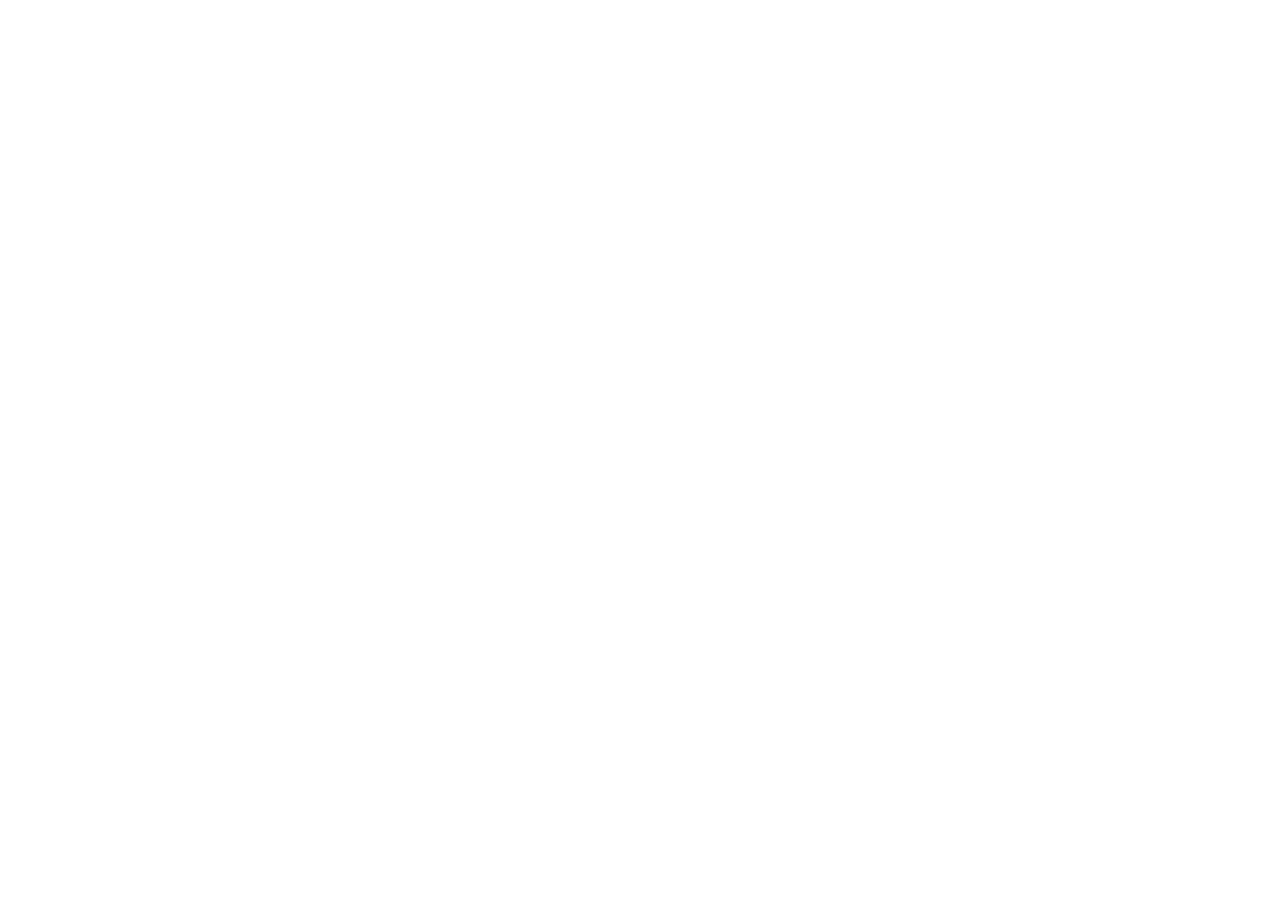
==== index.html @ 297a4b3e "Initial Commit" ====
<!DOCTYPE html>
<html lang="en">
<head>
    <meta charset="UTF-8">
    <meta name="viewport" content="width=device-width, initial-scale=1.0">
    <title>Home</title>
</head>
<body>
    
</body>
</html>
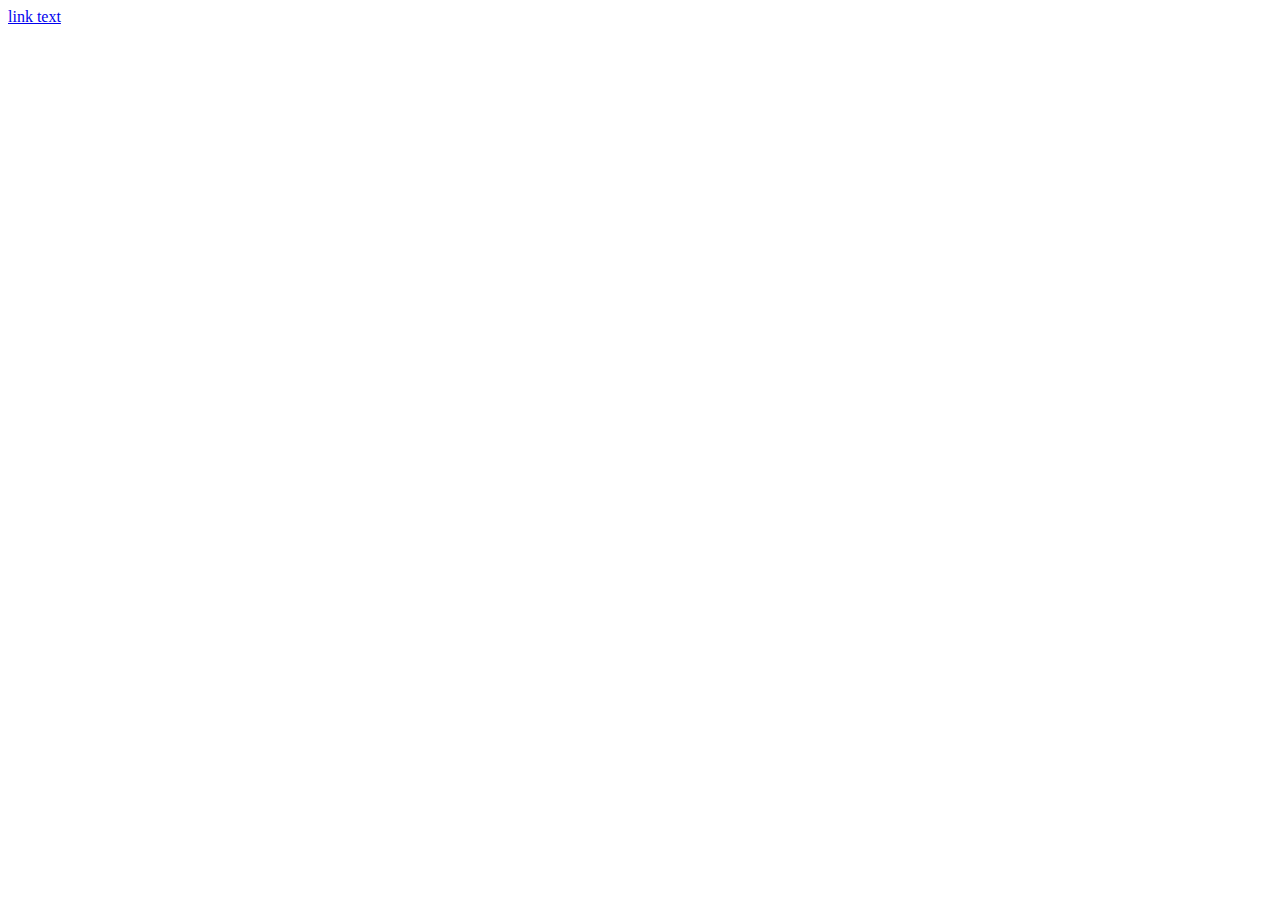
==== commit e80d565c: "Started on landing page" ====
--- a/index.html
+++ b/index.html
@@ -3,9 +3,10 @@
 <head>
     <meta charset="UTF-8">
     <meta name="viewport" content="width=device-width, initial-scale=1.0">
-    <title>Home</title>
+    <link rel="stylesheet" href="styles.css">
+    <title>Odin Projects</title>
 </head>
 <body>
-    
+    <a href="./landing-page/landing-page.html">link text</a>
 </body>
 </html>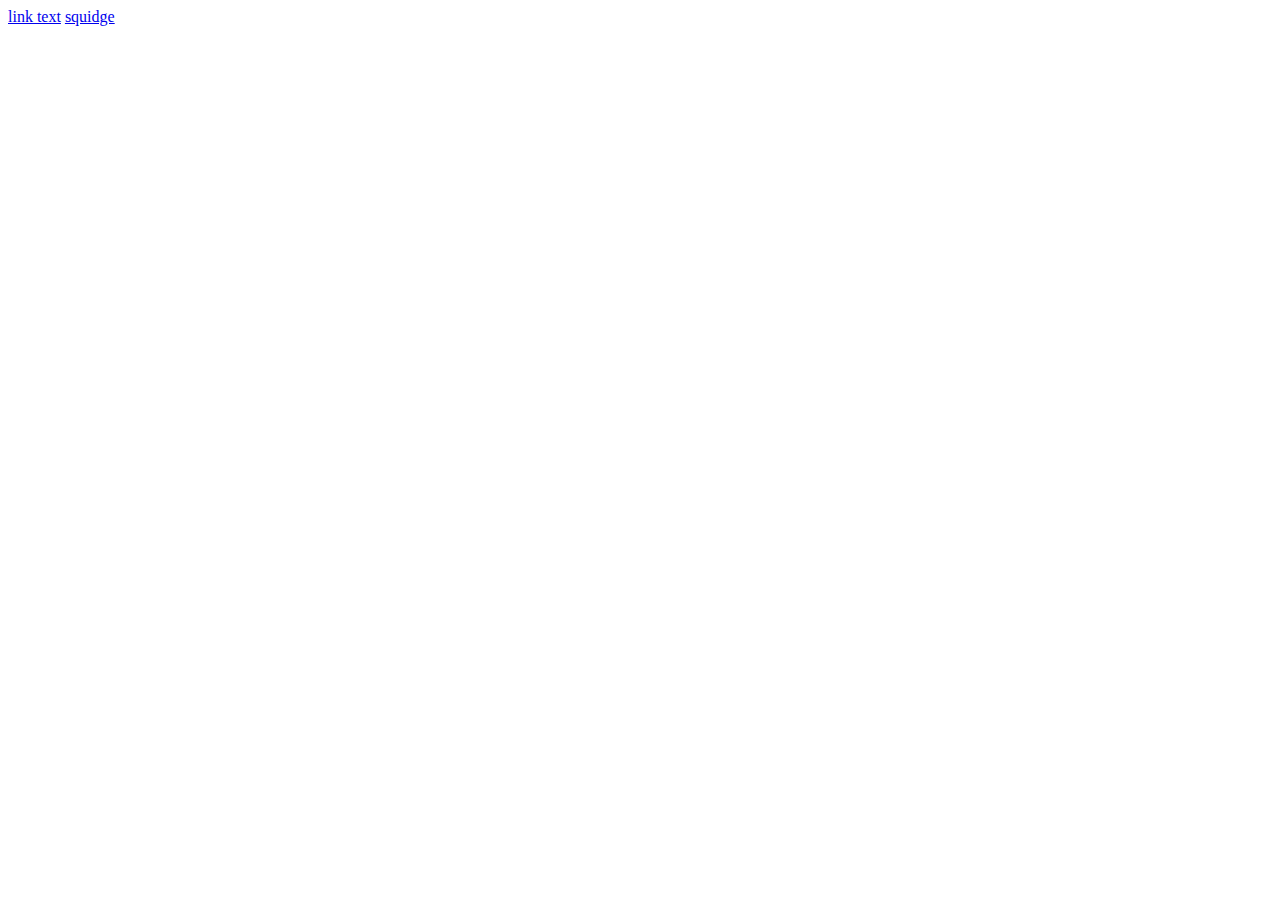
==== commit 5913f41c: "testing to upload godot game" ====
--- a/index.html
+++ b/index.html
@@ -8,5 +8,6 @@
 </head>
 <body>
     <a href="./landing-page/landing-page.html">link text</a>
+    <a href="./squidge/index.html">squidge</a>
 </body>
 </html>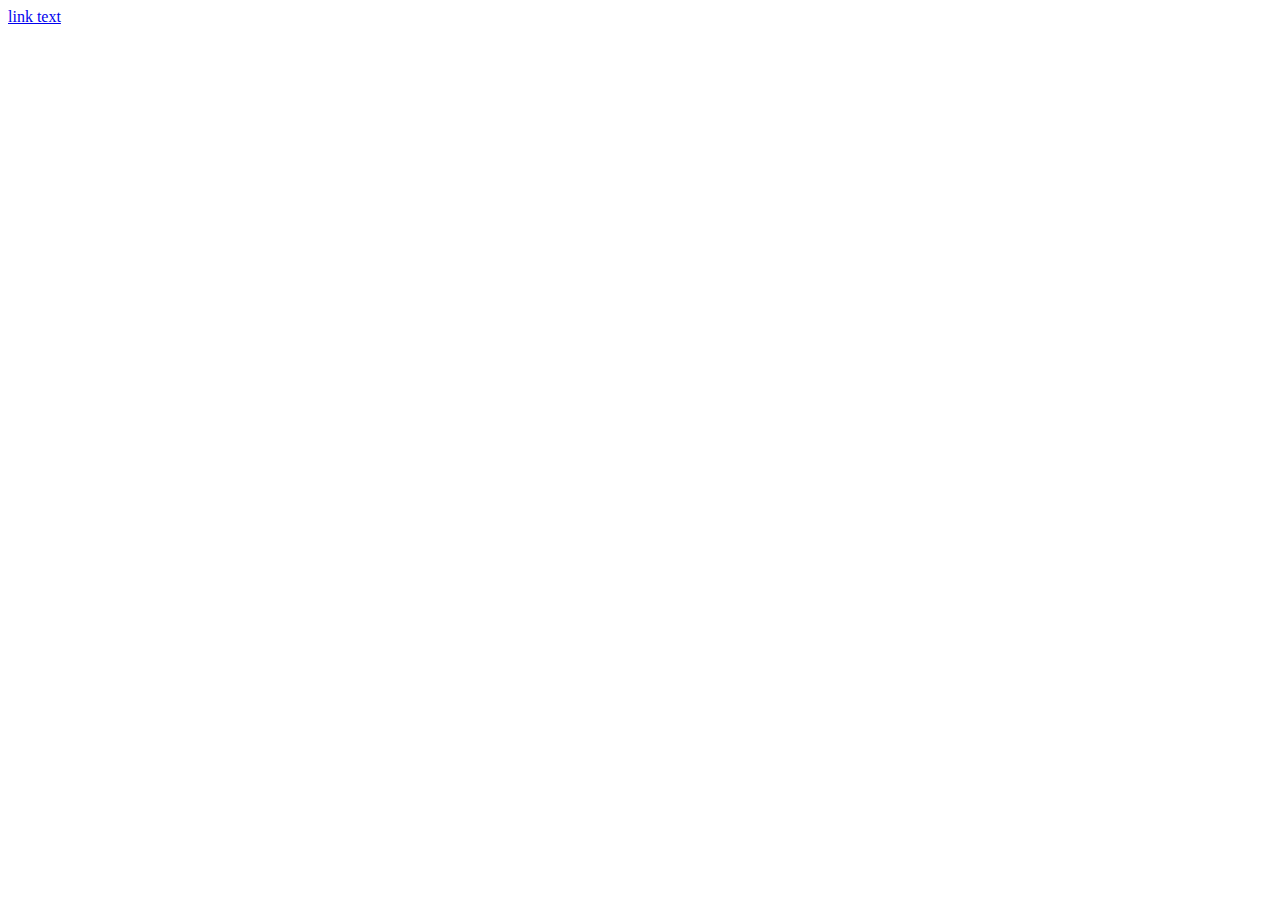
==== commit 5d64f20f: "removed godot game" ====
--- a/index.html
+++ b/index.html
@@ -8,6 +8,5 @@
 </head>
 <body>
     <a href="./landing-page/landing-page.html">link text</a>
-    <a href="./squidge/index.html">squidge</a>
 </body>
 </html>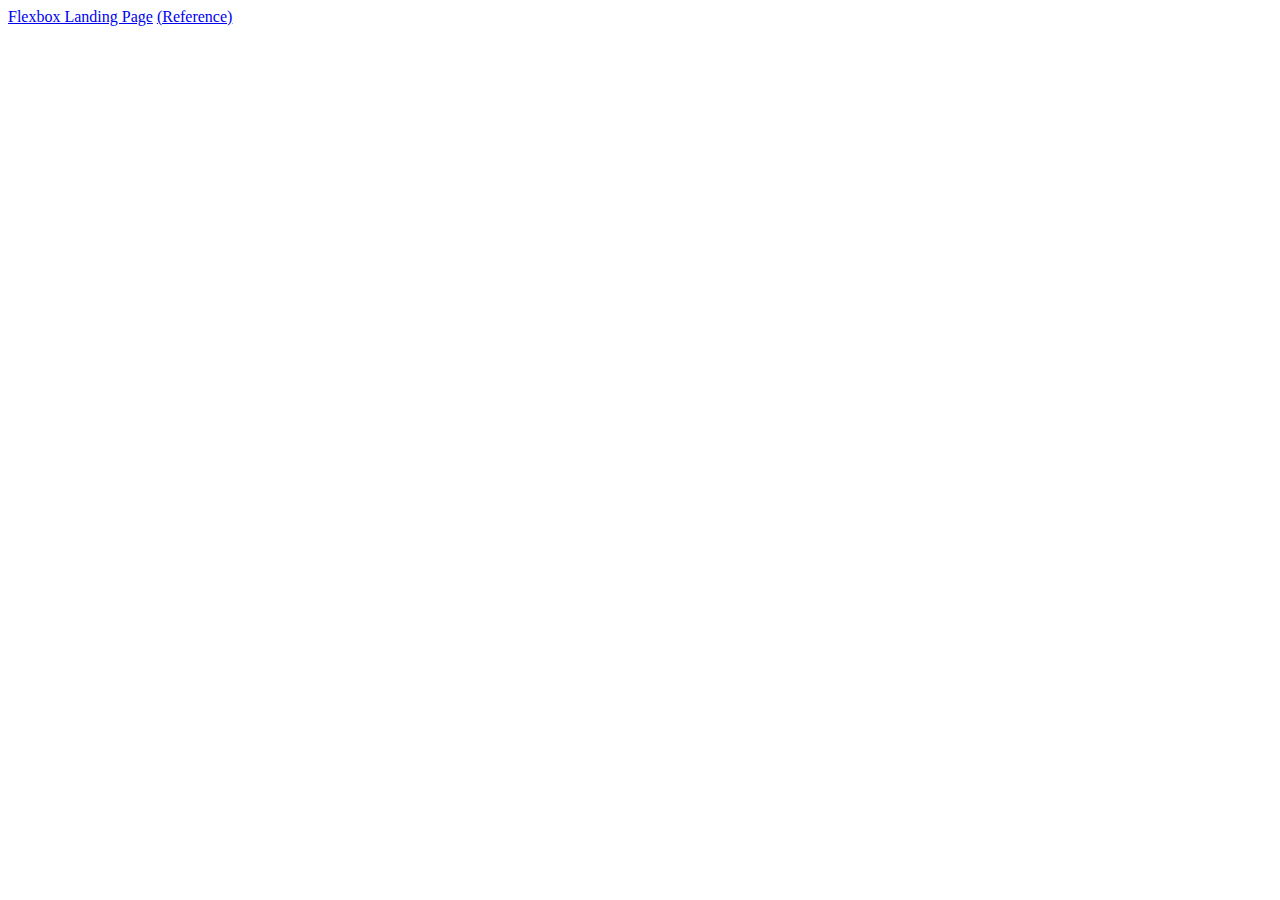
==== commit 5f8a6fbd: "Finished landing page" ====
--- a/index.html
+++ b/index.html
@@ -7,6 +7,9 @@
     <title>Odin Projects</title>
 </head>
 <body>
-    <a href="./landing-page/landing-page.html">link text</a>
+    <a href="./landing-page/landing-page.html">Flexbox Landing Page</a>
+    <a href="https://cdn.statically.io/gh/TheOdinProject/curriculum/81a5d553f4073e593d23a6ab00d50eef8620796d/foundations/html_css/project/imgs/01.png">
+        (Reference)
+    </a>
 </body>
 </html>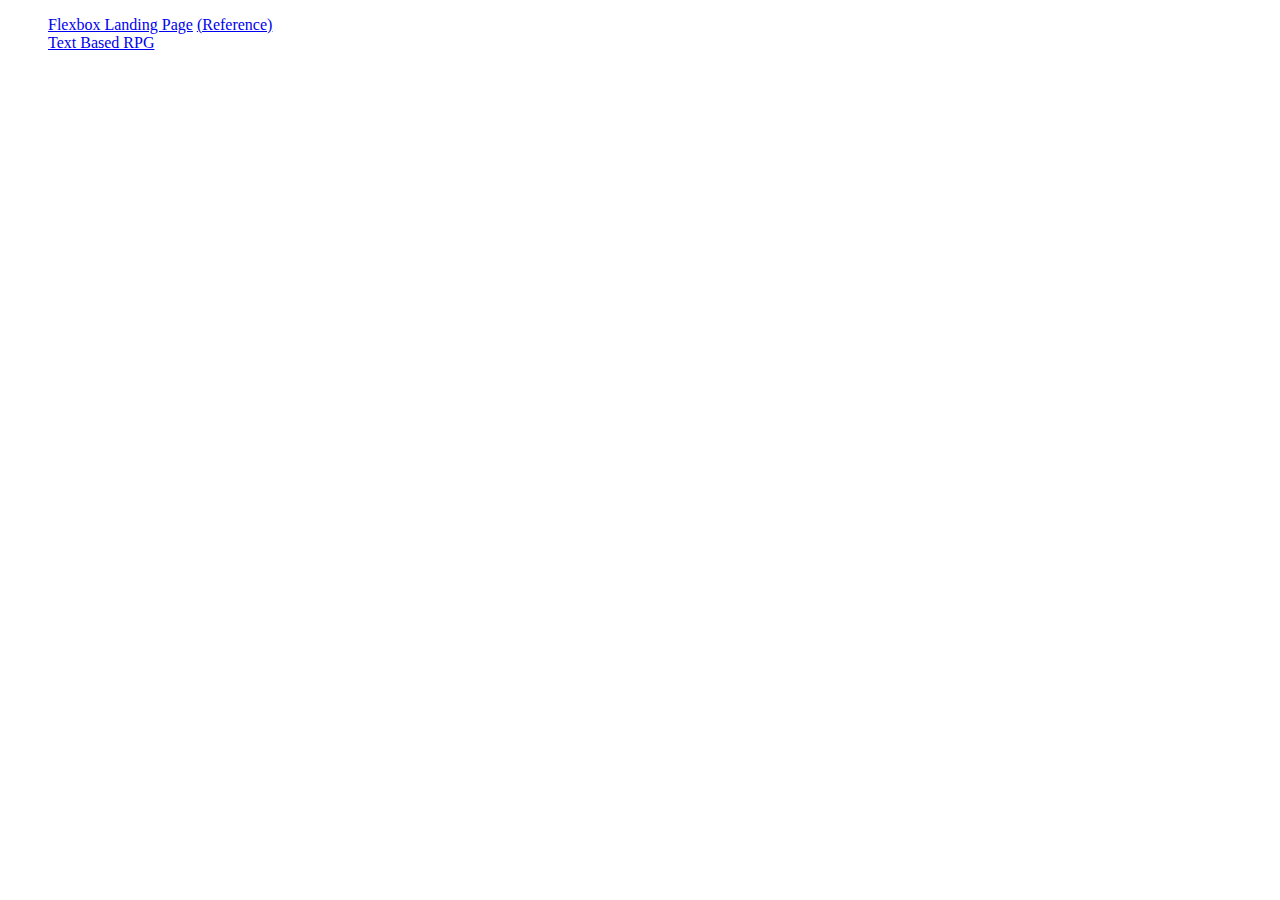
==== commit 460000fe: "updated links on home page" ====
--- a/index.html
+++ b/index.html
@@ -7,9 +7,15 @@
     <title>Odin Projects</title>
 </head>
 <body>
-    <a href="./landing-page/landing-page.html">Flexbox Landing Page</a>
-    <a href="https://cdn.statically.io/gh/TheOdinProject/curriculum/81a5d553f4073e593d23a6ab00d50eef8620796d/foundations/html_css/project/imgs/01.png">
-        (Reference)
-    </a>
+    <ul>
+        <li>
+            <a href="./landing-page/landing-page.html">Flexbox Landing Page</a>
+            <a href="https://cdn.statically.io/gh/TheOdinProject/curriculum/81a5d553f4073e593d23a6ab00d50eef8620796d/foundations/html_css/project/imgs/01.png">
+                (Reference)
+            </a>
+        </li>
+        <li><a href="./js-foundations/rpg/rpg.html">Text Based RPG</a></li>
+
+    </ul>
 </body>
 </html>--- a/styles.css
+++ b/styles.css
@@ -0,0 +1,3 @@
+ul {
+    list-style-type: none;
+}